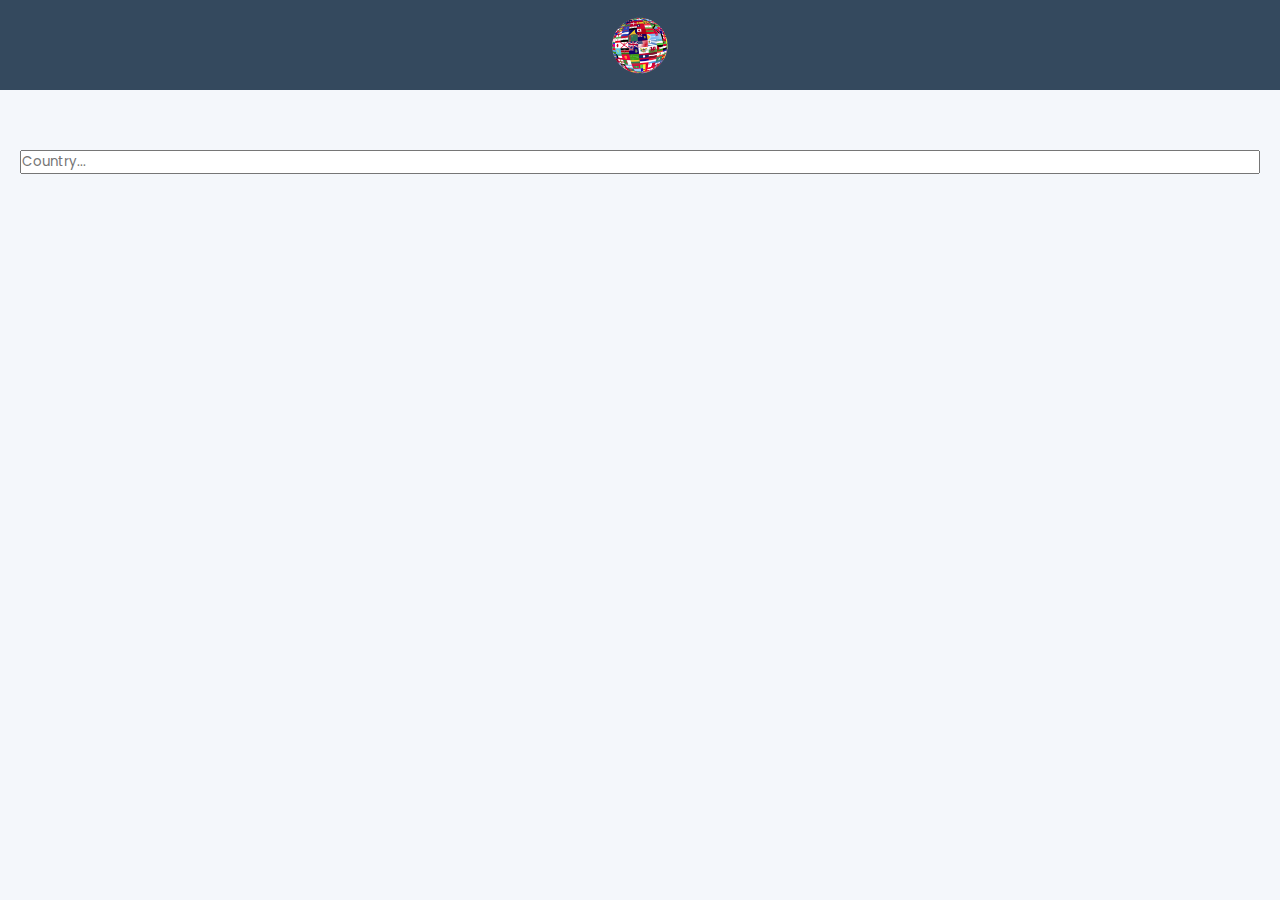
==== pages/countriesByName.html @ 82ddf352 "Commit 0.0.2: Diseño terminado, y un poco de backend" ====
<!DOCTYPE html>
<html lang="en">
<head>
    <meta charset="UTF-8">
    <meta name="viewport" content="width=device-width, initial-scale=1.0">
    <title>Countries</title>
    <link rel="stylesheet" href="/docs/css/styles.css">
    <link rel="stylesheet" href="/docs/css/styles-list.css">
</head>
<body>


    <header id="top-header"></header>
    <main id="api-country-list">
        <form class="input" action="">
            <input type="text" name="txtCountry" id="txtCountry" placeholder="Country...">
        </form>
    </main>
    <script src="/docs/scripts/fetch-header.js"></script>
    <script src="/docs/scripts/script.js"></script>
</body>
</html>
---- docs/css/styles.css ----
@import url('https://fonts.googleapis.com/css2?family=Poppins:ital,wght@0,100;0,200;0,300;0,400;0,500;0,600;0,700;0,800;0,900;1,100;1,200;1,300;1,400;1,500;1,600;1,700;1,800;1,900&display=swap');

*{
    box-sizing: border-box;
    padding: 0;
    margin: 0;
    font-family: "Poppins", sans-serif;
}
body{
    background-color: #F4F7FB ;
}
#top-header{
    display: flex;
    justify-content: space-between;
    background-color: #34495E  ;
    color: white;
    padding: 15px;
}
#top-header a{
    text-decoration: none;
    color: white;
    padding: 15px 20px;
    transition: 0.3s;
}
#top-header a:hover{
    background-color: #4c6986;
    transition: 0.3s;
}
.nav-bar{
    display: none;
}
.logo{
    width: 60px;
    margin: auto;
}
.map{
    width: 70%;
}
.description-card{
    display: flex;
    flex-direction: column;
    justify-content: center;
    align-items: center;
    margin: 50px;
    padding: 50px 20px;
    background-color: white;
    border-radius: 1vh;
    box-shadow: 0px 0px 15px -3px rgba(0,0,0,0.1);
}
.title{
    margin: 30px;
}
.description{
    width: 70%;
}
---- docs/css/styles-list.css ----
@import url('https://fonts.googleapis.com/css2?family=Poppins:ital,wght@0,100;0,200;0,300;0,400;0,500;0,600;0,700;0,800;0,900;1,100;1,200;1,300;1,400;1,500;1,600;1,700;1,800;1,900&display=swap');

*{
    box-sizing: border-box;
    padding: 0;
    margin: 0;
    font-family: "Poppins", sans-serif;
}
.country-card{
    display: flex;
    margin: 20px;
    padding: 30px;
    font-size: 13px;
    background-color: white;
    box-shadow: 0px 0px 15px -3px rgba(0,0,0,0.2);
}
.country-flag{
    width: 20%;
}
.country-names{
    margin: auto 0;
    width: 50%;
}
#flag{
    width: 80%;
}
.input{
    display: flex;
    margin: 40px 0;
}
#txtCountry{
    width: 100%;   
    margin: 0px 20px;
    margin-top: 20px;
}
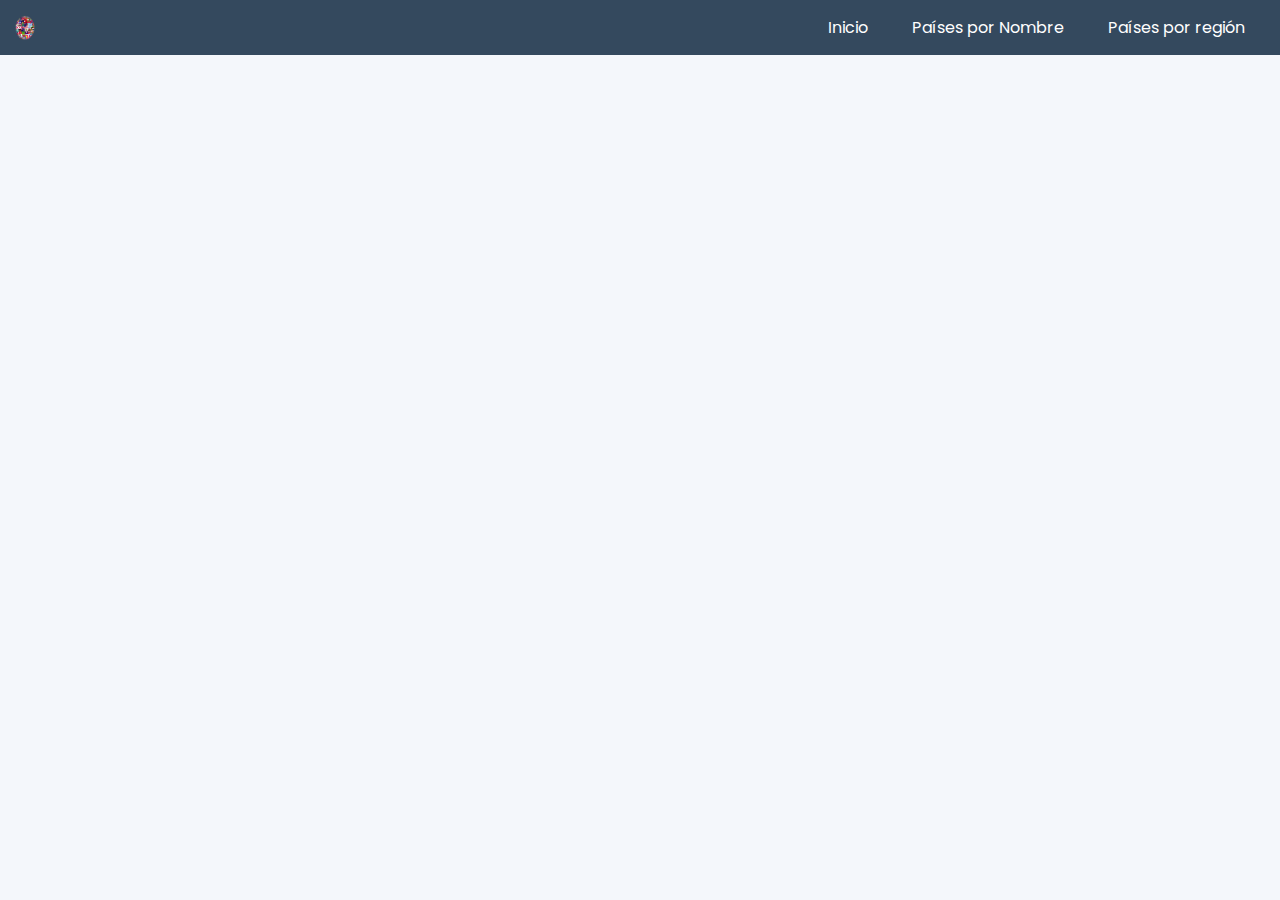
==== commit 221548ca: "Commit 0.0.5: Funciones(), json, etc" ====
--- a/pages/countriesByName.html
+++ b/pages/countriesByName.html
@@ -11,12 +11,14 @@
 
 
     <header id="top-header"></header>
-    <main id="api-country-list">
-        <form class="input" action="">
-            <input type="text" name="txtCountry" id="txtCountry" placeholder="Country...">
-        </form>
-    </main>
+    
+    <form class="form-input" action="">
+        
+    </form> 
+    <main id="api-country-list"></main>
     <script src="/docs/scripts/fetch-header.js"></script>
     <script src="/docs/scripts/script.js"></script>
+    
+
 </body>
 </html>--- a/docs/css/styles.css
+++ b/docs/css/styles.css
@@ -27,11 +27,10 @@
     transition: 0.3s;
 }
 .nav-bar{
-    display: none;
+    display: inline;
 }
 .logo{
-    width: 60px;
-    margin: auto;
+    width: 20px;
 }
 .map{
     width: 70%;
--- a/docs/css/styles-list.css
+++ b/docs/css/styles-list.css
@@ -13,6 +13,12 @@
     font-size: 13px;
     background-color: white;
     box-shadow: 0px 0px 15px -3px rgba(0,0,0,0.2);
+    transition: 0.5s;
+    border: 1px double rgba(0, 128, 0, 0.144);
+}
+.country-card:hover{
+    transform: scale(1.01);
+    transition: 0.5s;
 }
 .country-flag{
     width: 20%;
@@ -24,12 +30,17 @@
 #flag{
     width: 80%;
 }
-.input{
+.form-input{
     display: flex;
-    margin: 40px 0;
+    margin: 20px 20px;
 }
-#txtCountry{
-    width: 100%;   
-    margin: 0px 20px;
-    margin-top: 20px;
+
+#regions,#txtCountry{
+    width: 50%;
+    padding: 10px;
+    margin: 0 5px;
+    border: 1px double green;
+}
+.secondary-title{
+    margin: auto 0;
 }